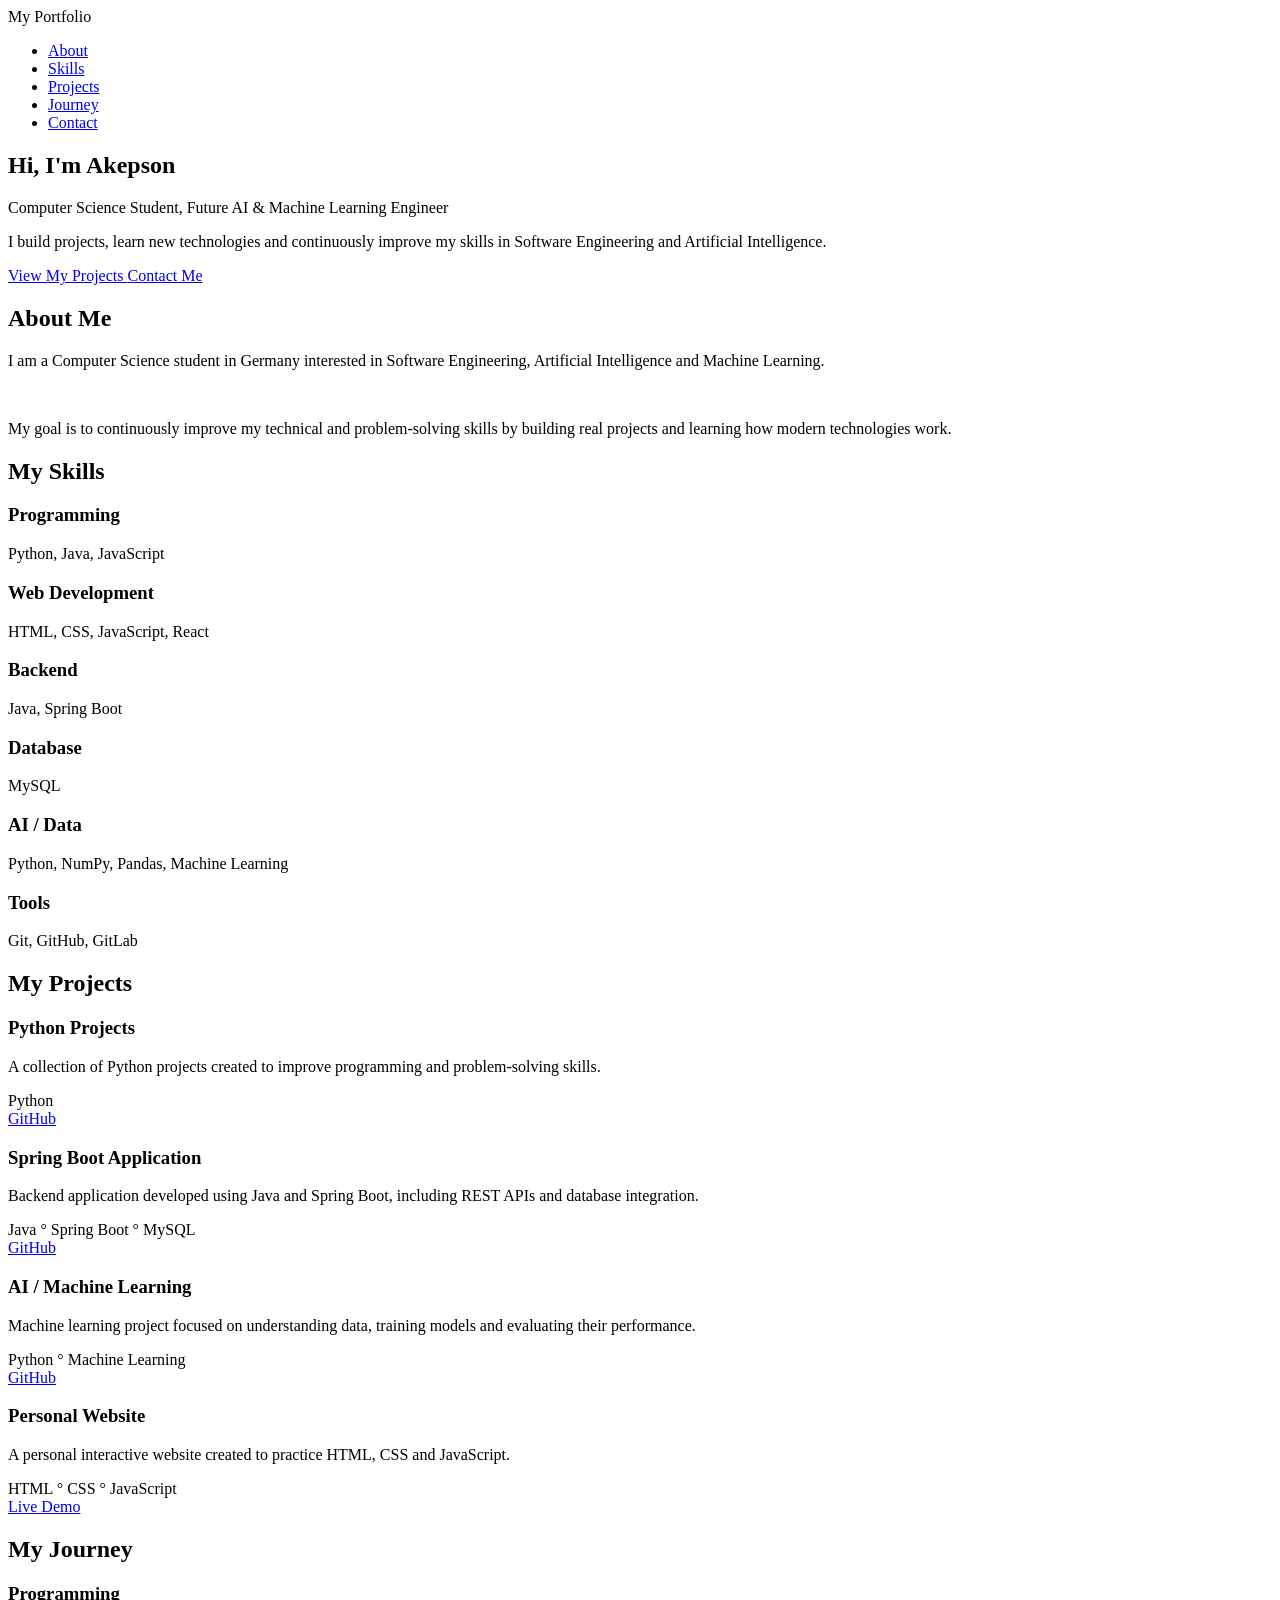
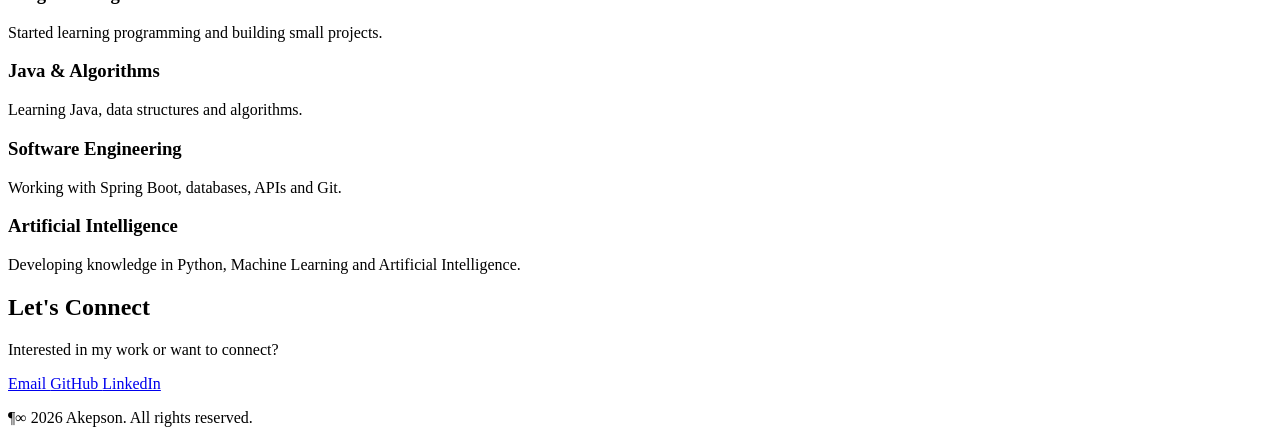
==== index.html @ 1f321722 "CSS Phase, first day." ====
<!DOCTYPE html>
<html lang="en">
<head>
    <meta charset="UTF-8">
    <title>Akepson' Portofolio version demo</title>
    <meta name="description" content="That Portofolio describes briefly my journey as student and my different projects.">
    <style>

    </style>
</head>
<body>
<!-- NAVBAR -->

<nav>

    <div class="logo">

        My<span> Portfolio</span>

    </div>

    <ul>

        <li><a href="#about" title="About me">About</a></li>

        <li><a href="#skills" title="Skills">Skills</a></li>

        <li><a href="#projects" title="Projects">Projects</a></li>

        <li><a href="#journey" title="Journey">Journey</a></li>

        <li><a href="#contact" title="Contact">Contact</a></li>

    </ul>

</nav>

<!-- HERO -->

<section class="Main Character">

    <div class="Main Character-content">

        <h1>

            Hi, I'm <span>Akepson</span>

        </h1>

        <p>

            Computer Science Student, Future AI & Machine Learning Engineer

        </p>

        <p>

            I build projects, learn new technologies and continuously

            improve my skills in Software Engineering and Artificial Intelligence.

        </p>

        <div class="buttons">

            <a href="#projects" class="btn primary"> <!-- Directly bring you to my projects -->

                View My Projects

            </a>

            <a href="#contact" class="btn secondary"> <!-- Same thing here, about my personal contact -->

                Contact Me

            </a>

        </div>

    </div>

</section>

<!-- ABOUT -->

<section id="about">

    <h2 class="section-title">

        About <span>Me</span>

    </h2>

    <div class="about">

        <p>

            I am a Computer Science student in Germany interested in

            Software Engineering, Artificial Intelligence and Machine Learning.

        </p>

        <br>

        <p>

            My goal is to continuously improve my technical and

            problem-solving skills by building real projects and learning

            how modern technologies work.

        </p>

    </div>

</section>

<!-- SKILLS -->

<section id="skills">

    <h2 class="section-title">

        My <span>Skills</span>

    </h2>

    <div class="skills-container">

        <div class="skill-card">

            <h3>Programming</h3>

            <p>Python, Java, JavaScript</p>

        </div>

        <div class="skill-card">

            <h3>Web Development</h3>

            <p>HTML, CSS, JavaScript, React</p>

        </div>

        <div class="skill-card">

            <h3>Backend</h3>

            <p>Java, Spring Boot</p>

        </div>

        <div class="skill-card">

            <h3>Database</h3>

            <p>MySQL</p>

        </div>

        <div class="skill-card">

            <h3>AI / Data</h3>

            <p>Python, NumPy, Pandas, Machine Learning</p>

        </div>

        <div class="skill-card">

            <h3>Tools</h3>

            <p>Git, GitHub, GitLab</p>

        </div>

    </div>

</section>

<!-- PROJECTS -->

<section id="projects">

    <h2 class="section-title">

        My <span>Projects</span>

    </h2>

    <div class="projects-container">

        <div class="project">

            <h3>Python Projects</h3>

            <p>

                A collection of Python projects created to improve

                programming and problem-solving skills.

            </p>

            <div class="tech">

                Python    <!-- Well, I am not done yet with the submission to my GitHub account
                of all the projects -->

            </div>

            <a href="#" class="btn secondary">

                GitHub

            </a>

        </div>

        <div class="project">

            <h3>Spring Boot Application</h3>

            <p>

                Backend application developed using Java and Spring Boot,

                including REST APIs and database integration.

            </p>

            <div class="tech">

                Java ° Spring Boot ° MySQL

            </div>

            <a href="https://github.com/fstj4hmvb6-stack/JavaSprintBoot" target="_blank" class="btn secondary">

                GitHub

            </a>

        </div>

        <div class="project">

            <h3>AI / Machine Learning</h3>

            <p>

                Machine learning project focused on understanding data,

                training models and evaluating their performance.

            </p>

            <div class="tech">

                Python ° Machine Learning  <!-- Here I have created my own bot assistant, but it is not yet on GitHub -->

            </div>

            <a href="#" class="btn secondary">

                GitHub

            </a>

        </div>

        <div class="project">

            <h3>Personal Website</h3>

            <p>

                A personal interactive website created to practice

                HTML, CSS and JavaScript.  <!-- I am working on it right now. -->

            </p>

            <div class="tech">

                HTML ° CSS ° JavaScript

            </div>

            <a href="#" class="btn secondary">

                Live Demo

            </a>

        </div>

    </div>

</section>

<!-- JOURNEY -->

<section id="journey">

    <h2 class="section-title">

        My <span>Journey</span>

    </h2>

    <div class="timeline">

        <div class="timeline-item">

            <h3>Programming</h3>

            <p>

                Started learning programming and building small projects.

            </p>

        </div>

        <div class="timeline-item">

            <h3>Java & Algorithms</h3>

            <p>

                Learning Java, data structures and algorithms.

            </p>

        </div>

        <div class="timeline-item">

            <h3>Software Engineering</h3>

            <p>

                Working with Spring Boot, databases, APIs and Git.

            </p>

        </div>

        <div class="timeline-item">

            <h3>Artificial Intelligence</h3>

            <p>

                Developing knowledge in Python, Machine Learning

                and Artificial Intelligence.

            </p>

        </div>

    </div>

</section>

<!-- CONTACT -->

<section id="contact">

    <h2 class="section-title">

        Let's <span>Connect</span>

    </h2>

    <div class="contact">

        <p>

            Interested in my work or want to connect?

        </p>

        <div class="socials">

            <a href="#">

                Email

            </a>

            <a href="#">

                GitHub

            </a>

            <a href="#">

                LinkedIn

            </a>

        </div>

    </div>

</section>

<!-- Footer -->

<footer>

    <p>

        ¶∞ 2026 Akepson. All rights reserved.

    </p>

</footer>
</body>
</html>
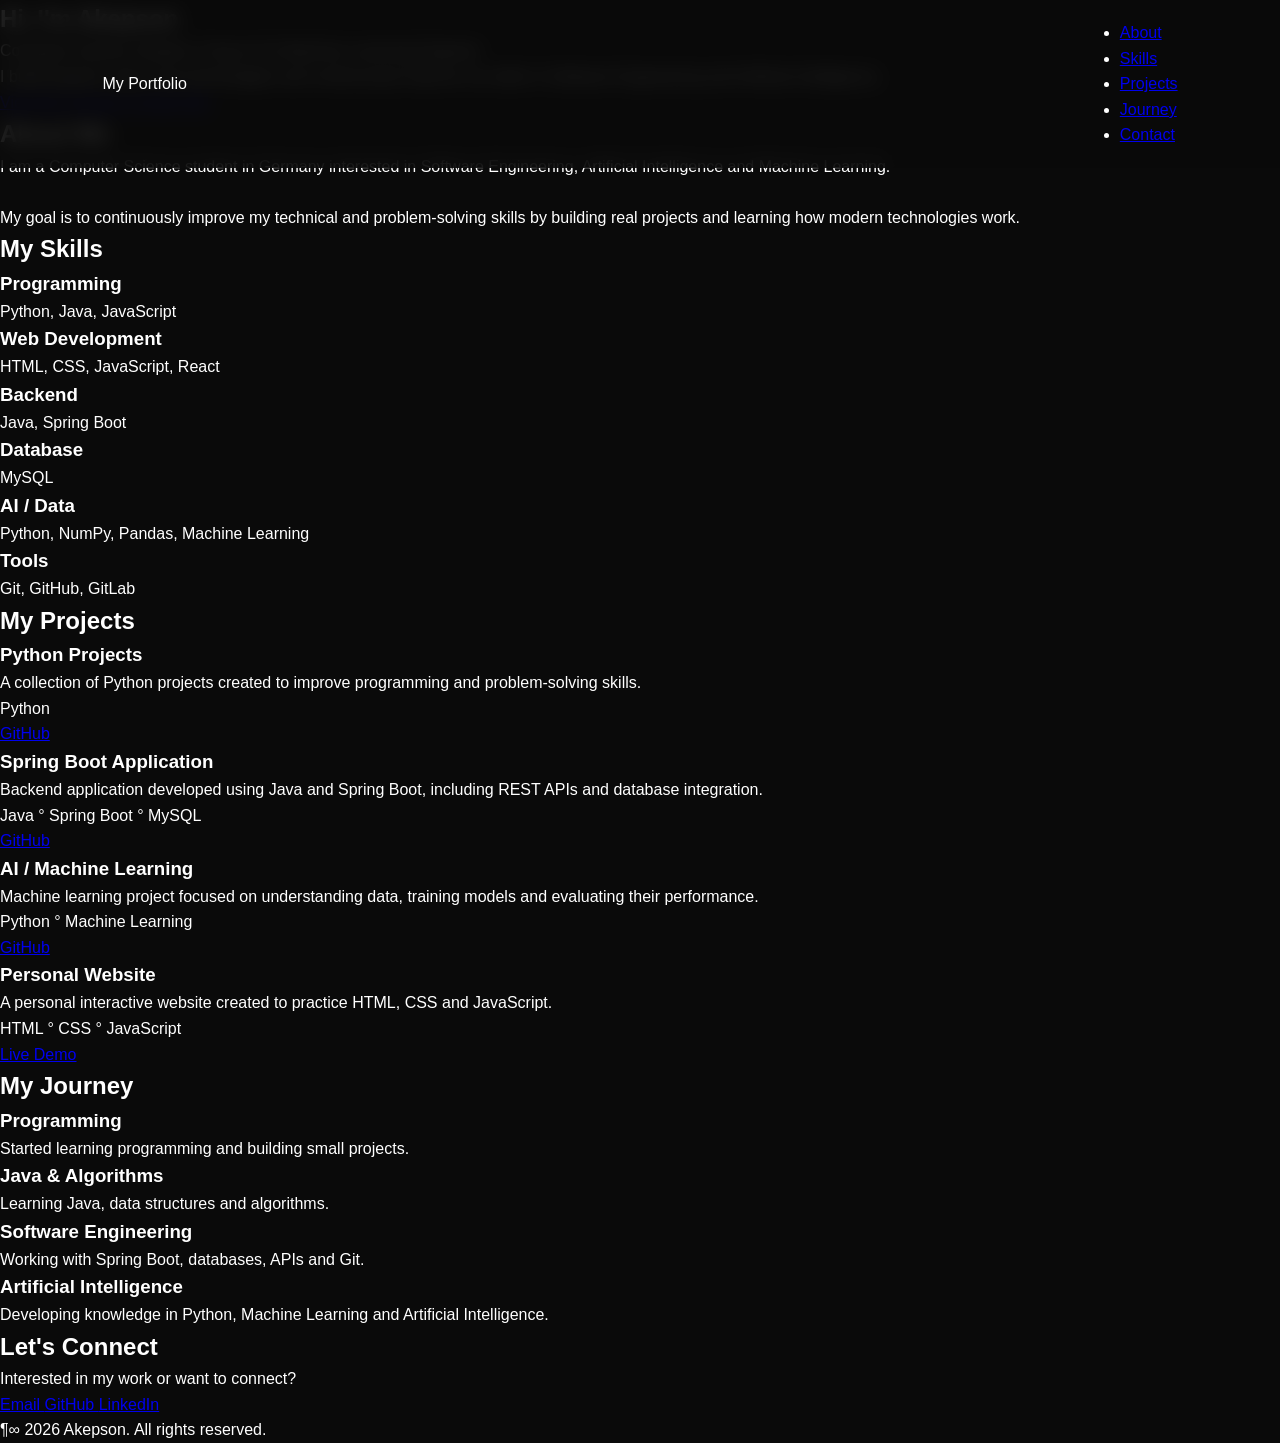
==== commit b80685f0: "CSS Phase, first day." ====
--- a/index.html
+++ b/index.html
@@ -5,7 +5,55 @@
     <title>Akepson' Portofolio version demo</title>
     <meta name="description" content="That Portofolio describes briefly my journey as student and my different projects.">
     <style>
-
+        * {
+
+            margin: 0;
+
+            padding: 0;
+
+            box-sizing: border-box;
+
+            scroll-behavior: smooth;
+
+        }
+
+        body {
+
+            font-family: Arial, sans-serif;
+
+            background: #0a0a0a;
+
+            color: #ffffff;
+
+            line-height: 1.6;
+
+        }
+
+        /* ================= NAVBAR ================= */
+
+        nav {
+
+            position: fixed;
+
+            top: 0;
+
+            width: 100%;
+
+            padding: 20px 8%;
+
+            display: flex;
+
+            justify-content: space-between;
+
+            align-items: center;
+
+            background: rgba(10, 10, 10, 0.85);
+
+            backdrop-filter: blur(10px);
+
+            z-index: 1000;
+
+        }
     </style>
 </head>
 <body>
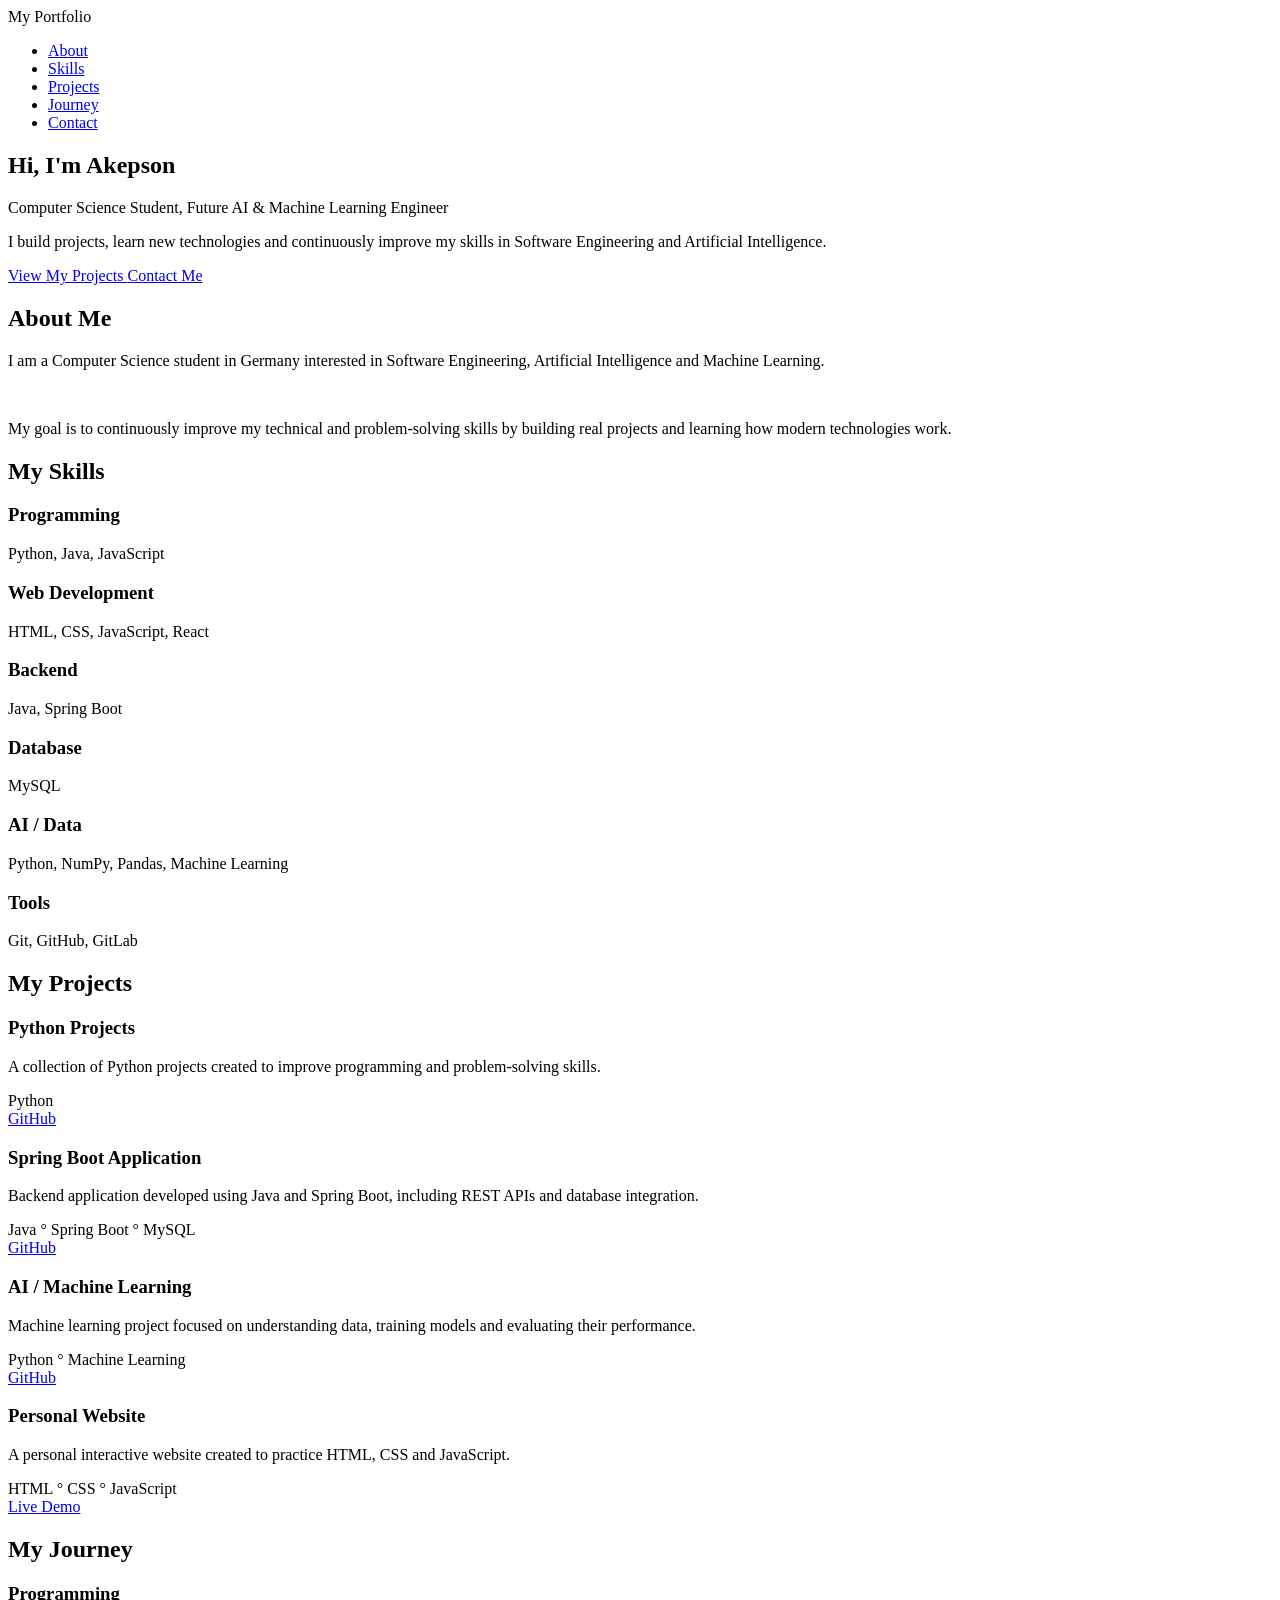
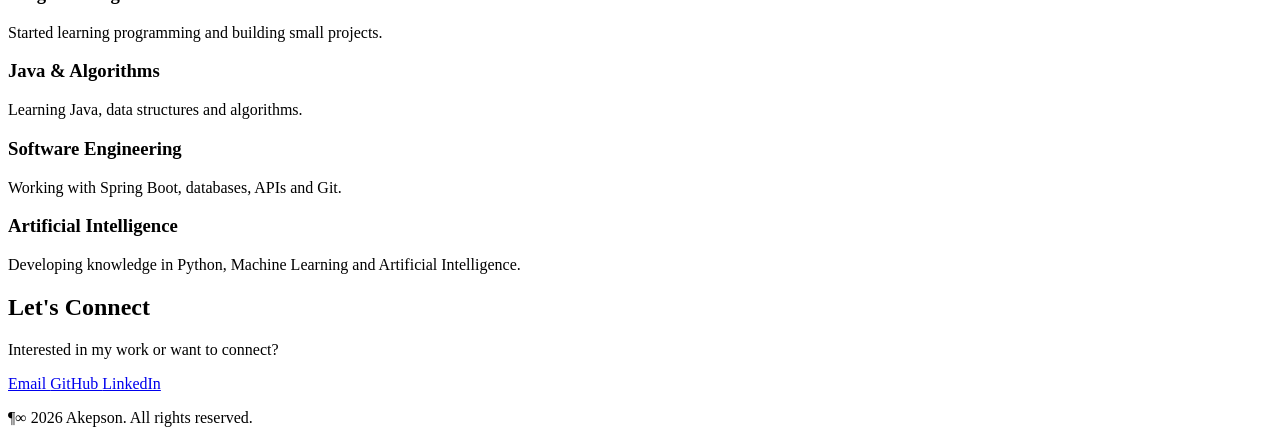
==== commit 8cfa5cef: "CSS Phase, first day." ====
--- a/index.html
+++ b/index.html
@@ -4,57 +4,7 @@
     <meta charset="UTF-8">
     <title>Akepson' Portofolio version demo</title>
     <meta name="description" content="That Portofolio describes briefly my journey as student and my different projects.">
-    <style>
-        * {
-
-            margin: 0;
-
-            padding: 0;
-
-            box-sizing: border-box;
-
-            scroll-behavior: smooth;
-
-        }
-
-        body {
-
-            font-family: Arial, sans-serif;
-
-            background: #0a0a0a;
-
-            color: #ffffff;
-
-            line-height: 1.6;
-
-        }
-
-        /* ================= NAVBAR ================= */
-
-        nav {
-
-            position: fixed;
-
-            top: 0;
-
-            width: 100%;
-
-            padding: 20px 8%;
-
-            display: flex;
-
-            justify-content: space-between;
-
-            align-items: center;
-
-            background: rgba(10, 10, 10, 0.85);
-
-            backdrop-filter: blur(10px);
-
-            z-index: 1000;
-
-        }
-    </style>
+   <link rel="stylesheet" href="Style.css">
 </head>
 <body>
 <!-- NAVBAR -->
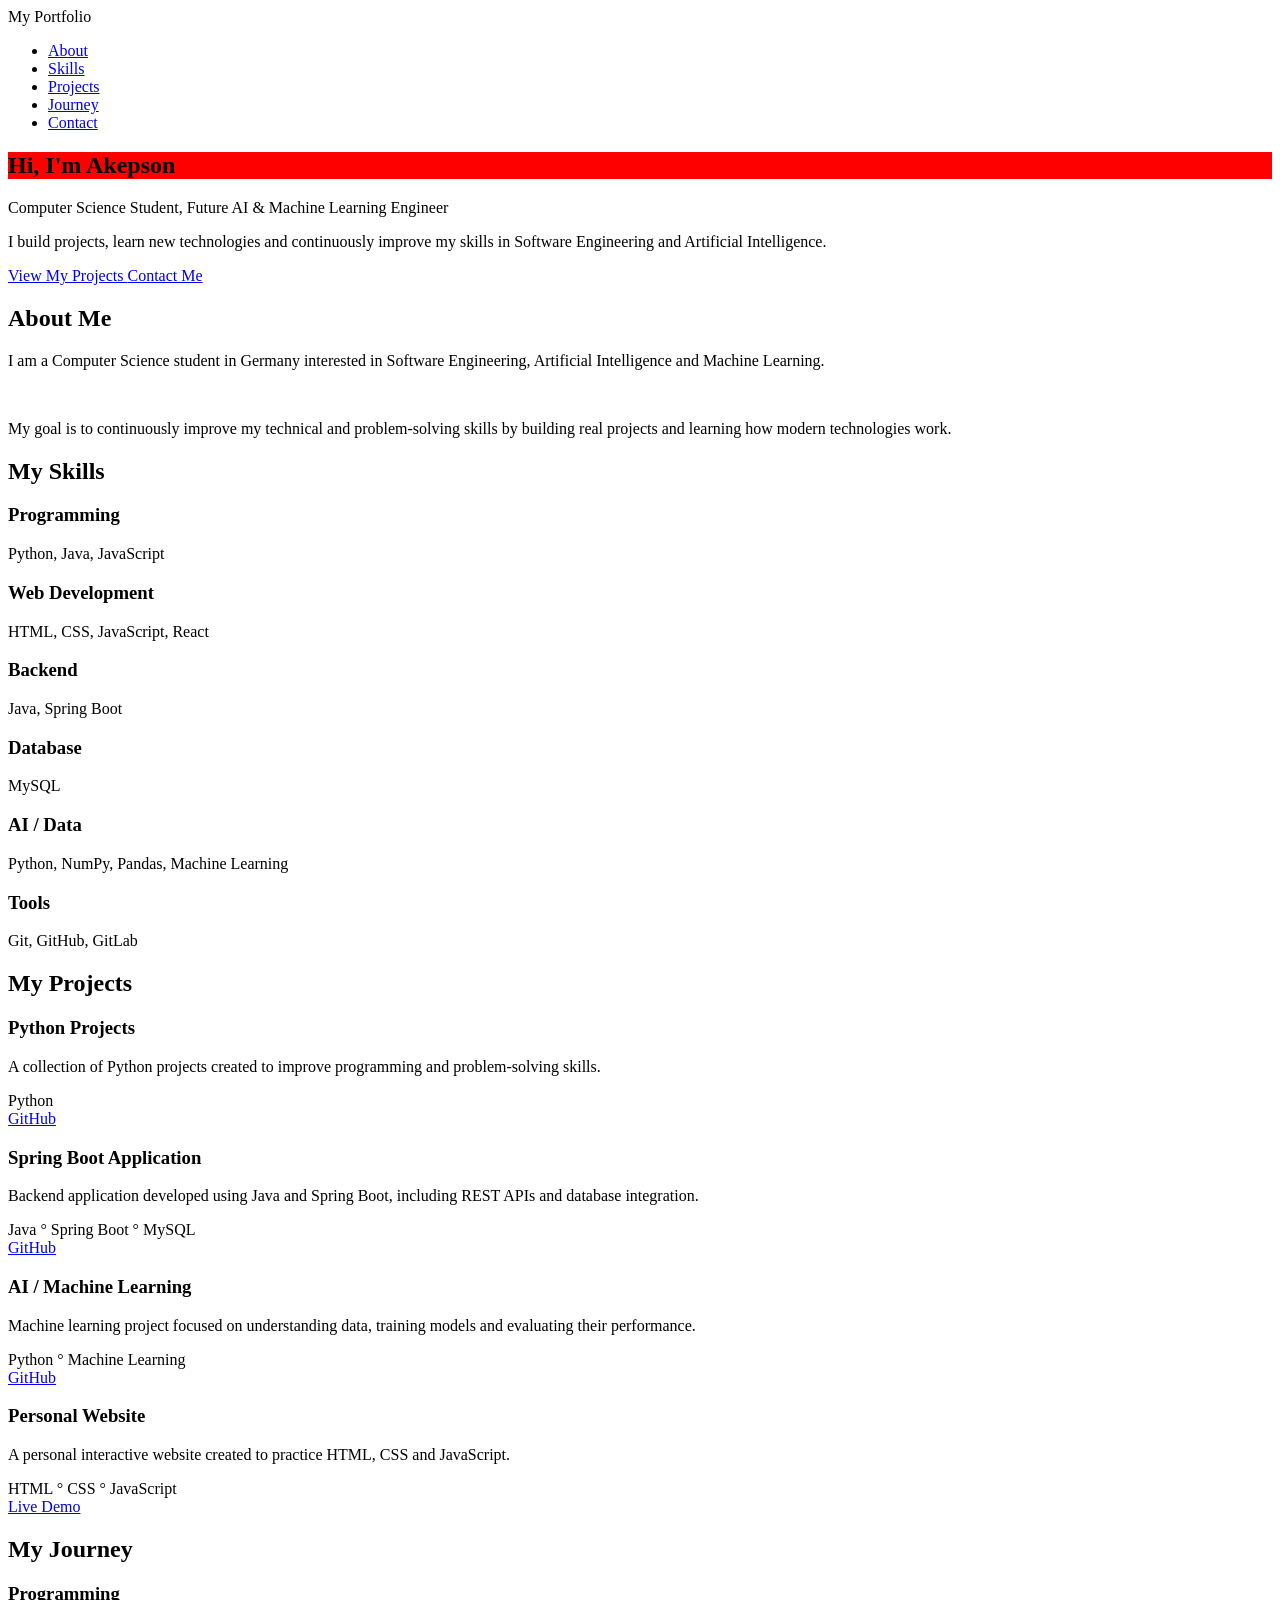
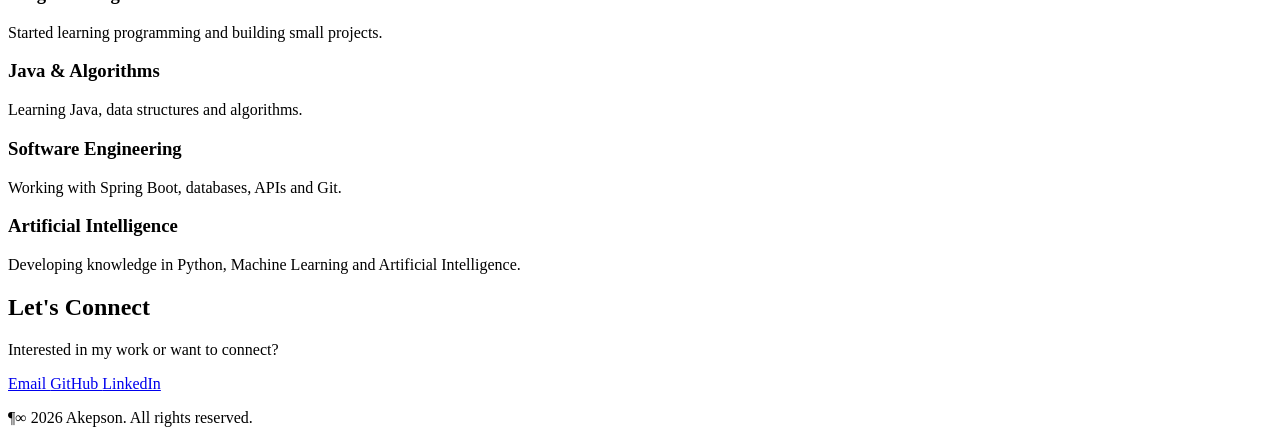
==== commit 3bce4079: "CSS Phase, sixth day." ====
--- a/index.html
+++ b/index.html
@@ -4,7 +4,7 @@
     <meta charset="UTF-8">
     <title>Akepson' Portofolio version demo</title>
     <meta name="description" content="That Portofolio describes briefly my journey as student and my different projects.">
-   <link rel="stylesheet" href="Style.css">
+    <link rel="stylesheet" href="style.css">
 </head>
 <body>
 <!-- NAVBAR -->
--- a/style.css
+++ b/style.css
@@ -0,0 +1,4 @@
+h1{
+    color: black;
+    background: red;
+}
